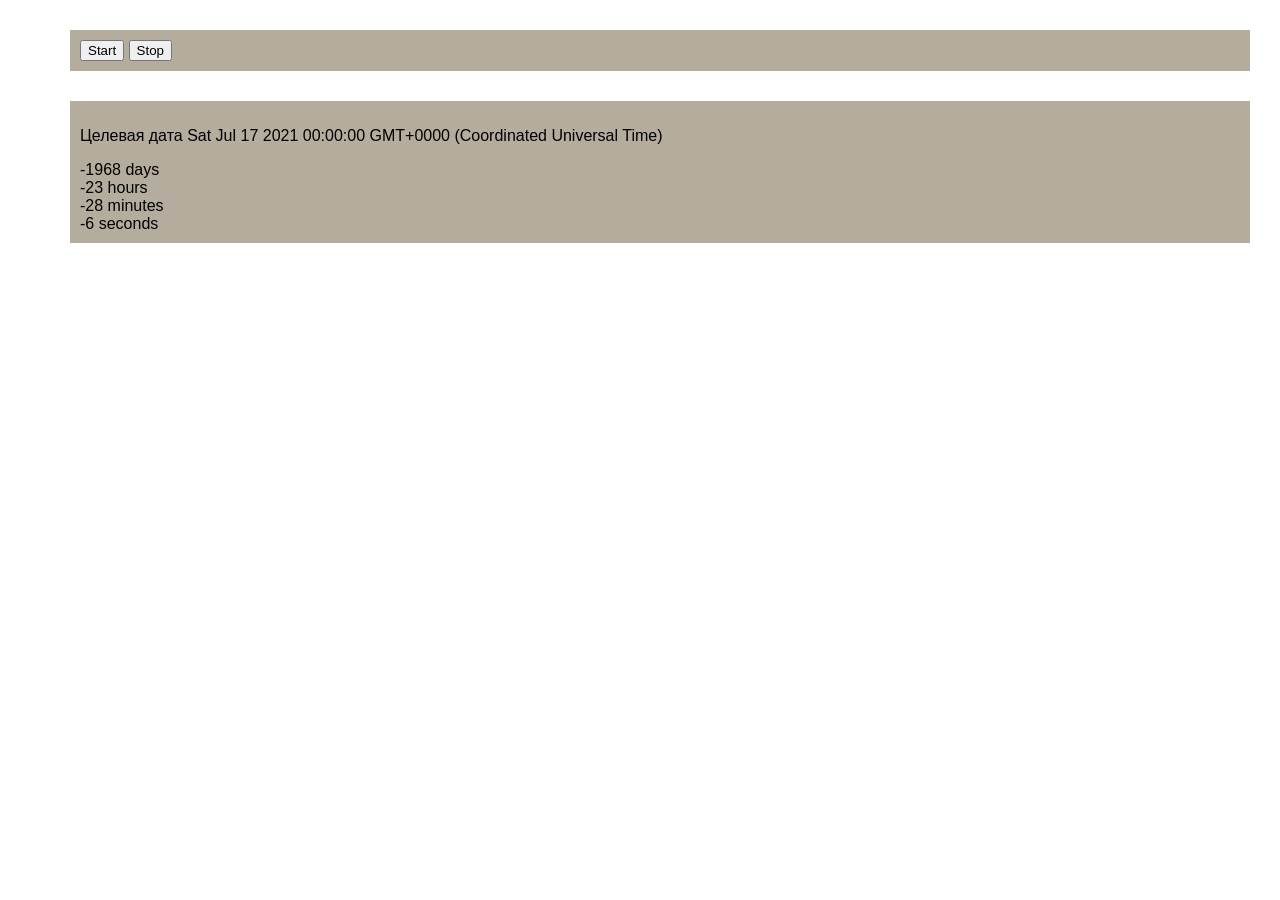
==== index.html @ 2f31ee2a "Updates" ====
<!doctype html><html lang="en"><head><meta charset="UTF-8"><meta name="viewport" content="width=device-width,initial-scale=1"><meta http-equiv="X-UA-Compatible" content="ie=edge"><title>Homework 11</title><link href="https://fonts.googleapis.com/icon?family=Material+Icons" rel="stylesheet"><link rel="stylesheet" href="styles.css"><link href="main.0.e55670394c5fe009d0eb.css" rel="stylesheet"></head><body><ul class="tasks"><li class="task"><button type="button" data-action="start">Start</button> <button type="button" data-action="stop">Stop</button></li><li class="task"><div class="timer" id="timer-1"><p class="target-data"></p></div></li></ul><script src="runtime.3c4283ca59e8321f4eda.js"></script><script src="vendors.8d2e571cc1d82b80e347.js"></script><script src="main.51d6b727752fcc18f135.js"></script></body></html>
---- main.0.e55670394c5fe009d0eb.css ----
html{box-sizing:border-box;width:100vw;overflow-x:hidden}*,:after,:before{box-sizing:inherit}body{margin:0;font-family:-apple-system,BlinkMacSystemFont,Segoe UI,Roboto,Oxygen,Ubuntu,Cantarell,Open Sans,Helvetica Neue,sans-serif;transition:color .15s ease-out,background-color .15s ease-out}body.light-theme{background-color:#fff;color:#333}body.dark-theme{background-color:#333;color:#fff}.toolbar{display:flex;justify-content:flex-end;padding:16px 24px}.theme-switch{display:flex;align-items:center;transition:color .15s ease-in}.theme-switch__icon{color:currentColor;height:26px;margin-right:8px;margin-left:8px}.switch{display:flex;flex-shrink:0;align-items:center;position:relative;width:64px;height:32px;border-radius:50em;padding:3px 0}.switch__input,.switch__label{position:absolute;left:0;top:0}.switch__input{margin:0;padding:0;opacity:0;height:0;width:0;pointer-events:none}.switch__input:checked+.switch__label{background-color:#d3d3d4}.switch__input:checked+.switch__label+.switch__marker{left:calc(100% - 29px)}.switch__input:active+.switch__label,.switch__input:focus+.switch__label{box-shadow:0 0 0 3px rgba(42,109,244,.2)}.switch__label{width:100%;height:100%;color:transparent;-webkit-user-select:none;user-select:none;background-color:#333;border-radius:inherit;z-index:1;transition:background-color .15s;cursor:pointer}.switch__marker{position:relative;background-color:#fff;width:26px;height:26px;border-radius:50%;z-index:2;pointer-events:none;box-shadow:0 1px 1px rgba(0,0,0,.25);left:3px;transition:left .2s;will-change:left}.menu{padding:0;list-style:none;max-width:calc(70% - 64px);margin:0 auto;display:grid;justify-content:center;grid-template-columns:repeat(auto-fill,minmax(400px,1fr));grid-gap:24px}.card{position:relative;justify-content:space-between;height:100%;padding-bottom:8px}.card,.card__content{display:flex;flex-direction:column}.card__content{padding:8px;flex-grow:1}.card__image{height:300px;object-fit:cover;max-width:100%}.card__name{margin-top:16px;margin-bottom:0;font-size:24px;font-weight:500}.card__descr{line-height:1.5;flex-grow:1}.card__price{display:flex;align-items:center;margin-top:24px;font-size:20px}.card__price i{margin-right:8px;font-size:24px}.card__button,.card__reviews{display:block;margin-top:16px}.card__button{margin-left:auto;margin-right:auto;width:calc(100% - 16px)}.tag-list{display:flex;flex-wrap:wrap;padding:0;margin:0;list-style:none}.tag-list__item{padding:4px 8px;margin:4px;border-radius:2px;background-color:#3f51b5;color:#fff}.button{display:inline-flex;align-items:center;justify-content:center;color:#fff;background-color:#2196f3;border:0;outline:0;padding:8px 24px;border-radius:4px;cursor:pointer;box-shadow:0 2px 1px 1px rgba(0,0,0,.05);font:inherit;font-weight:500;-webkit-user-select:none;user-select:none;transition:background-color .2s ease-in-out}.button:hover{box-shadow:0 2px 1px 1px rgba(0,0,0,.15);background-color:#1976d2}.button__icon{margin-right:8px}.task{margin:30px;list-style:none;background-color:#b4ad9e;padding:10px}
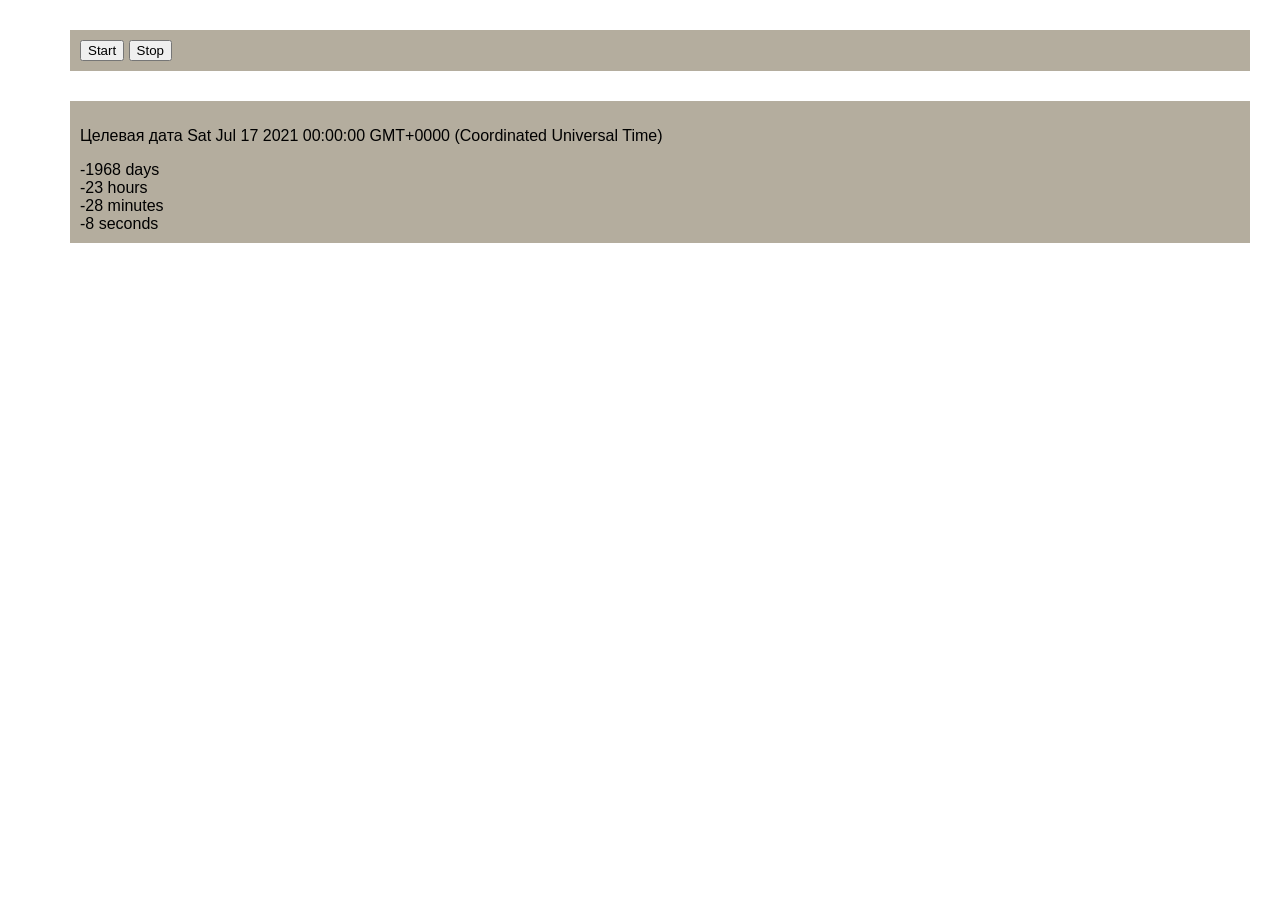
==== commit 74110c72: "Updates" ====
--- a/index.html
+++ b/index.html
@@ -1 +1 @@
-<!doctype html><html lang="en"><head><meta charset="UTF-8"><meta name="viewport" content="width=device-width,initial-scale=1"><meta http-equiv="X-UA-Compatible" content="ie=edge"><title>Homework 11</title><link href="https://fonts.googleapis.com/icon?family=Material+Icons" rel="stylesheet"><link rel="stylesheet" href="styles.css"><link href="main.0.e55670394c5fe009d0eb.css" rel="stylesheet"></head><body><ul class="tasks"><li class="task"><button type="button" data-action="start">Start</button> <button type="button" data-action="stop">Stop</button></li><li class="task"><div class="timer" id="timer-1"><p class="target-data"></p></div></li></ul><script src="runtime.3c4283ca59e8321f4eda.js"></script><script src="vendors.8d2e571cc1d82b80e347.js"></script><script src="main.51d6b727752fcc18f135.js"></script></body></html>+<!doctype html><html lang="en"><head><meta charset="UTF-8"><meta name="viewport" content="width=device-width,initial-scale=1"><meta http-equiv="X-UA-Compatible" content="ie=edge"><title>Homework 11</title><link href="https://fonts.googleapis.com/icon?family=Material+Icons" rel="stylesheet"><link rel="stylesheet" href="styles.css"><link href="main.0.e55670394c5fe009d0eb.css" rel="stylesheet"></head><body><ul class="tasks"><li class="task"><button type="button" data-action="start">Start</button> <button type="button" data-action="stop">Stop</button></li><li class="task"><div class="timer" id="timer-1"><p class="target-data"></p></div></li></ul><script src="runtime.3c4283ca59e8321f4eda.js"></script><script src="vendors.8d2e571cc1d82b80e347.js"></script><script src="main.841711d0ff17601ee0b0.js"></script></body></html>
